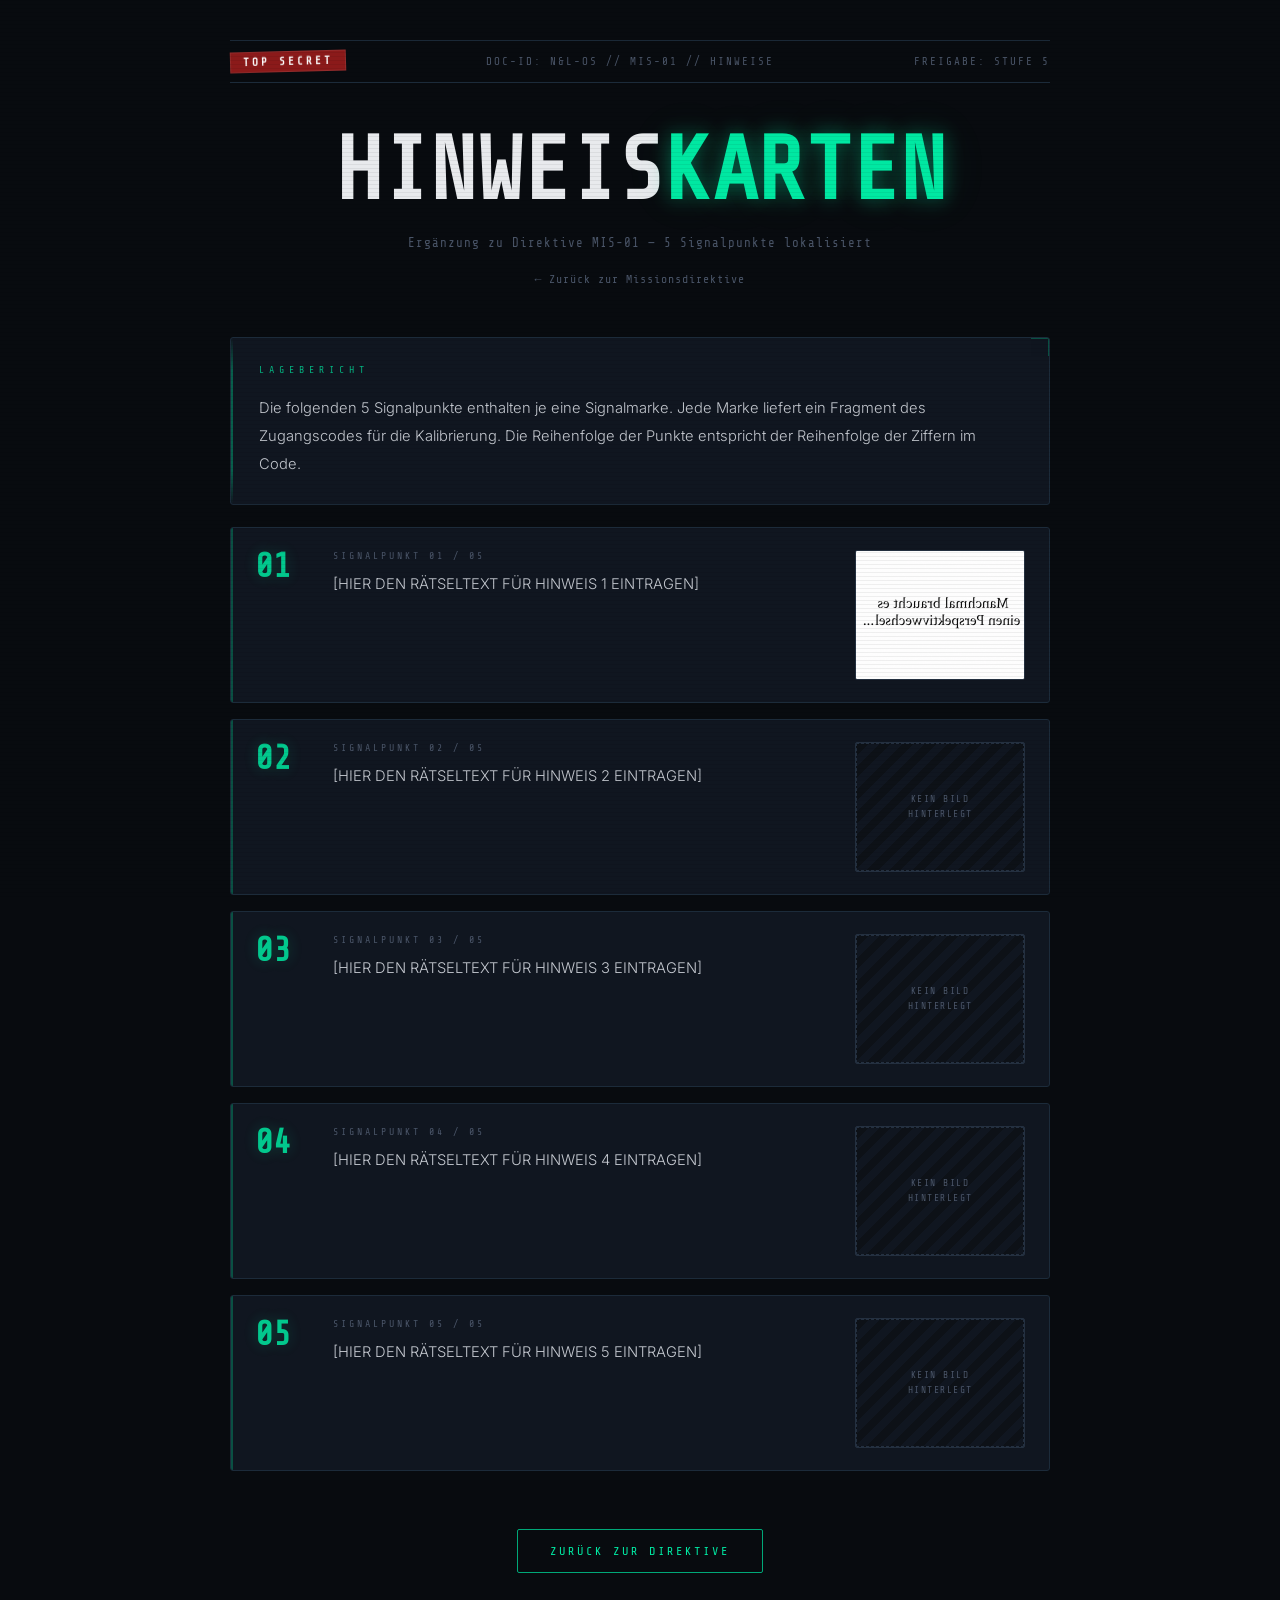
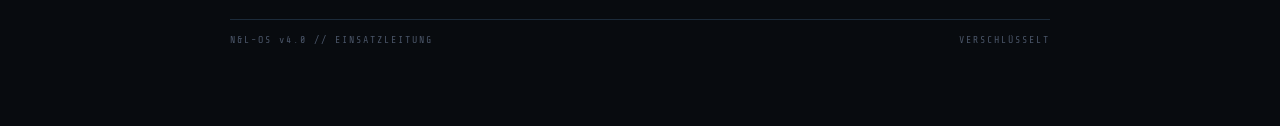
==== hinweise/index.html @ d0b7141b "change image 1 to png" ====
<!DOCTYPE html>
<html lang="de">
<head>
    <meta charset="UTF-8">
    <meta name="viewport" content="width=device-width, initial-scale=1.0">

    <!-- TODO: Seitentitel nach Belieben ändern -->
    <title>CLASSIFIED // MIS-01 // HINWEISE</title>

    <link rel="preconnect" href="https://fonts.googleapis.com">
    <link rel="preconnect" href="https://fonts.gstatic.com" crossorigin>
    <link href="https://fonts.googleapis.com/css2?family=Share+Tech+Mono&family=Inter:wght@300;400;500&display=swap" rel="stylesheet">

    <link rel="stylesheet" href="../style.css">
</head>
<body>

<div class="scanlines"></div>

<header>
    <div class="header-bar">
        <span class="stamp">TOP SECRET</span>
        <span class="doc-id">DOC-ID: N&L-OS // MIS-01 // HINWEISE</span>
        <span class="clearance">FREIGABE: STUFE 5</span>
    </div>

    <h1>HINWEIS<span class="glow">KARTEN</span></h1>

    <p class="subtitle">
        Ergänzung zu Direktive MIS-01 — 5 Signalpunkte lokalisiert
    </p>

    <a class="back-link" href="../">&larr; Zurück zur Missionsdirektive</a>
</header>

<main>

    <!-- ── LAGEBERICHT ────────────────────────────────────── -->
    <section class="card">
        <div class="card-label">LAGEBERICHT</div>
        <p>
            Die folgenden 5 Signalpunkte enthalten je eine Signalmarke.
            Jede Marke liefert ein Fragment des Zugangscodes für die
            Kalibrierung. Die Reihenfolge der Punkte entspricht der
            Reihenfolge der Ziffern im Code.
        </p>
    </section>

    <!-- ── HINWEISLISTE ───────────────────────────────────── -->
    <section class="hint-list">

        <!-- ═══ HINWEIS 01 ═══ -->
        <!-- TODO: Rätseltext eintragen. Bild optional (siehe Kommentar unten). -->
        <div class="hint-entry">
            <div class="hint-index">01</div>

            <div class="hint-content">
                <div class="hint-label">SIGNALPUNKT 01 / 05</div>
                <p class="hint-text">
                    [HIER DEN RÄTSELTEXT FÜR HINWEIS 1 EINTRAGEN]
                </p>
            </div>

            <div class="hint-image">
                <!-- OPTION A: Eigenes Bild verwenden — Kommentar entfernen und Pfad anpassen -->
                <img src="images/hinweis-01.png" alt="Hinweisbild 1">

                <!-- OPTION B: Kein Bild — einfach so lassen -->
                <!--
                <div class="image-placeholder">
                    <span>KEIN BILD<br>HINTERLEGT</span>
                </div>
                -->
            </div>
        </div>

        <!-- ═══ HINWEIS 02 ═══ -->
        <div class="hint-entry">
            <div class="hint-index">02</div>

            <div class="hint-content">
                <div class="hint-label">SIGNALPUNKT 02 / 05</div>
                <p class="hint-text">
                    [HIER DEN RÄTSELTEXT FÜR HINWEIS 2 EINTRAGEN]
                </p>
            </div>

            <div class="hint-image">
                <!-- <img src="images/hinweis-02.jpg" alt="Hinweisbild 2"> -->
                <div class="image-placeholder">
                    <span>KEIN BILD<br>HINTERLEGT</span>
                </div>
            </div>
        </div>

        <!-- ═══ HINWEIS 03 ═══ -->
        <div class="hint-entry">
            <div class="hint-index">03</div>

            <div class="hint-content">
                <div class="hint-label">SIGNALPUNKT 03 / 05</div>
                <p class="hint-text">
                    [HIER DEN RÄTSELTEXT FÜR HINWEIS 3 EINTRAGEN]
                </p>
            </div>

            <div class="hint-image">
                <!-- <img src="images/hinweis-03.jpg" alt="Hinweisbild 3"> -->
                <div class="image-placeholder">
                    <span>KEIN BILD<br>HINTERLEGT</span>
                </div>
            </div>
        </div>

        <!-- ═══ HINWEIS 04 ═══ -->
        <div class="hint-entry">
            <div class="hint-index">04</div>

            <div class="hint-content">
                <div class="hint-label">SIGNALPUNKT 04 / 05</div>
                <p class="hint-text">
                    [HIER DEN RÄTSELTEXT FÜR HINWEIS 4 EINTRAGEN]
                </p>
            </div>

            <div class="hint-image">
                <!-- <img src="images/hinweis-04.jpg" alt="Hinweisbild 4"> -->
                <div class="image-placeholder">
                    <span>KEIN BILD<br>HINTERLEGT</span>
                </div>
            </div>
        </div>

        <!-- ═══ HINWEIS 05 ═══ -->
        <div class="hint-entry">
            <div class="hint-index">05</div>

            <div class="hint-content">
                <div class="hint-label">SIGNALPUNKT 05 / 05</div>
                <p class="hint-text">
                    [HIER DEN RÄTSELTEXT FÜR HINWEIS 5 EINTRAGEN]
                </p>
            </div>

            <div class="hint-image">
                <!-- <img src="images/hinweis-05.jpg" alt="Hinweisbild 5"> -->
                <div class="image-placeholder">
                    <span>KEIN BILD<br>HINTERLEGT</span>
                </div>
            </div>
        </div>

    </section>

    <div class="back-container">
        <a href="../" class="back-btn">ZURÜCK ZUR DIREKTIVE</a>
    </div>

</main>

<footer>
    <div class="footer-inner">
        <span>N&L-OS v4.0 // EINSATZLEITUNG</span>
        <span>VERSCHLÜSSELT</span>
    </div>
</footer>

</body>
</html>
---- style.css ----
/* ============================================================
   FARBPALETTE & DESIGN-VARIABLEN
   TODO: Hier kannst du Farben anpassen:
   --signal = Akzentfarbe (aktuell: Cyan-Grün)
   --void   = Hintergrundfarbe (aktuell: Fast-Schwarz)
   ============================================================ */
:root {
    --void:         #080B0F;
    --deep:         #0D1117;
    --panel:        #101620;
    --border:       #1C2B3A;
    --wire:         #243040;
    --signal:       #00E8A2;
    --signal-dim:   #00A878;
    --signal-glow:  rgba(0, 232, 162, 0.12);
    --paper:        #C5C9D0;
    --paper-bright: #E8EAED;
    --muted:        #4A5568;
    --danger:       #FF3B30;
    --danger-glow:  rgba(255, 59, 48, 0.12);
    --warn:         #C9A000;
    --stamp-red:    #8B1A1A;
}

/* ── Reset ───────────────────────────────────────────────── */
*, *::before, *::after {
    margin: 0;
    padding: 0;
    box-sizing: border-box;
}

/* ── Basis ───────────────────────────────────────────────── */
body {
    background: var(--void);
    color: var(--paper);
    font-family: 'Inter', sans-serif;
    font-weight: 300;
    min-height: 100vh;
    padding: 40px 20px 80px;
    overflow-x: hidden;
}

/* ── Scanlines-Overlay ───────────────────────────────────── */
/* Subtile horizontale Linien für den Bildschirm-Effekt */
.scanlines {
    position: fixed;
    inset: 0;
    pointer-events: none;
    z-index: 9999;
    background: repeating-linear-gradient(
        0deg,
        transparent,
        transparent 3px,
        rgba(0, 0, 0, 0.06) 3px,
        rgba(0, 0, 0, 0.06) 4px
    );
}

/* ── Header ──────────────────────────────────────────────── */
header {
    max-width: 820px;
    margin: 0 auto 50px;
    text-align: center;
    animation: fadeUp 0.9s ease forwards;
}

.header-bar {
    display: flex;
    justify-content: space-between;
    align-items: center;
    border-top: 1px solid var(--border);
    border-bottom: 1px solid var(--border);
    padding: 10px 0;
    margin-bottom: 42px;
    font-family: 'Share Tech Mono', monospace;
    font-size: 0.68rem;
    color: var(--muted);
    letter-spacing: 2px;
    flex-wrap: wrap;
    gap: 8px;
}

/* Roter "TOP SECRET"-Stempel */
.stamp {
    background: var(--stamp-red);
    color: #fff;
    padding: 3px 12px;
    font-family: 'Share Tech Mono', monospace;
    font-size: 0.68rem;
    font-weight: bold;
    letter-spacing: 3px;
    display: inline-block;
    transform: rotate(-1.5deg);
    border: 1px solid rgba(255, 255, 255, 0.08);
}

.doc-id  { color: var(--muted); }
.clearance { color: var(--muted); }

/* Großer Titel */
h1 {
    font-family: 'Share Tech Mono', monospace;
    font-size: clamp(2.6rem, 8vw, 5.5rem);
    line-height: 1.05;
    letter-spacing: -1px;
    color: var(--paper-bright);
}

h1 .glow {
    color: var(--signal);
    text-shadow:
        0 0 20px rgba(0, 232, 162, 0.4),
        0 0 50px rgba(0, 232, 162, 0.1);
}

.subtitle {
    margin-top: 16px;
    color: var(--muted);
    font-family: 'Share Tech Mono', monospace;
    font-size: 0.78rem;
    letter-spacing: 1px;
    line-height: 1.7;
}

/* ── Karten ──────────────────────────────────────────────── */
main {
    max-width: 820px;
    margin: 0 auto;
    display: flex;
    flex-direction: column;
    gap: 18px;
}

.card {
    background: var(--panel);
    border: 1px solid var(--border);
    border-radius: 3px;
    padding: 26px 28px;
    position: relative;
    overflow: hidden;
    animation: fadeUp 0.9s ease forwards;
}

/* Linker Akzentstreifen */
.card::before {
    content: '';
    position: absolute;
    top: 0; left: 0;
    width: 2px;
    height: 100%;
    background: linear-gradient(
        180deg,
        transparent,
        var(--signal-dim) 20%,
        var(--signal-dim) 80%,
        transparent
    );
    opacity: 0.5;
}

/* Subtile Ecke oben-rechts */
.card::after {
    content: '';
    position: absolute;
    top: 0; right: 0;
    width: 18px;
    height: 18px;
    border-top: 1px solid var(--signal-dim);
    border-right: 1px solid var(--signal-dim);
    opacity: 0.4;
}

/* Karten-Beschriftung (Kategorie oben) */
.card-label {
    font-family: 'Share Tech Mono', monospace;
    font-size: 0.62rem;
    letter-spacing: 5px;
    color: var(--signal);
    opacity: 0.75;
    margin-bottom: 20px;
}

/* ── Agentenstatus-Reihen ────────────────────────────────── */
.agent-row {
    display: flex;
    justify-content: space-between;
    align-items: center;
    padding: 10px 0;
    border-bottom: 1px solid var(--border);
    font-family: 'Share Tech Mono', monospace;
    font-size: 0.82rem;
}

.agent-row.last { border-bottom: none; }

.col-label {
    color: var(--muted);
    font-size: 0.72rem;
    letter-spacing: 1px;
}

.col-value { color: var(--paper); }

.glow {
    color: var(--signal);
    text-shadow: 0 0 12px rgba(0, 232, 162, 0.35);
}

/* Blinkender Aktiv-Status */
.blink {
    color: var(--signal);
    animation: blink 1.4s step-end infinite;
}

/* Fortschrittsbalken */
.progress-block  { margin-top: 20px; }

.progress-labels {
    display: flex;
    justify-content: space-between;
    font-family: 'Share Tech Mono', monospace;
    font-size: 0.68rem;
    color: var(--muted);
    letter-spacing: 1px;
    margin-bottom: 8px;
}

.bar {
    height: 3px;
    background: var(--wire);
    border-radius: 0;
    overflow: hidden;
}

.fill {
    height: 100%;
    width: 0;
    background: linear-gradient(90deg, var(--signal-dim), var(--signal));
    box-shadow: 0 0 8px rgba(0, 232, 162, 0.3);
    animation: fillBar 2.2s ease forwards;
}

/* ── Missionsdirektive ───────────────────────────────────── */
.card p {
    line-height: 1.9;
    margin-bottom: 14px;
    color: var(--paper);
    font-size: 0.92rem;
    font-weight: 300;
}

.card p:last-of-type { margin-bottom: 0; }

/* Inline-Kategorie-Label innerhalb des Textes */
.inline-label {
    font-family: 'Share Tech Mono', monospace;
    font-size: 0.72rem;
    color: var(--signal);
    letter-spacing: 2px;
    opacity: 0.85;
}

/* Warn-/Hinweis-Box */
.warn-box {
    margin-top: 22px;
    padding: 14px 18px;
    border: 1px solid rgba(201, 160, 0, 0.22);
    background: rgba(201, 160, 0, 0.04);
    font-family: 'Share Tech Mono', monospace;
    font-size: 0.76rem;
    color: rgba(201, 160, 0, 0.72);
    border-radius: 2px;
    letter-spacing: 0.4px;
    line-height: 1.7;
}

.warn-icon { margin-right: 10px; }

/* ── Zensur-Balken ("REDACT") ────────────────────────────── */
/* Text ist gleiche Farbe wie Hintergrund → unsichtbar unter schwarzem Balken */
.redact {
    background: var(--paper);
    color: var(--panel);
    border-radius: 1px;
    letter-spacing: 2px;
    padding: 0 2px;
    user-select: none;
    cursor: not-allowed;
}

/* ── Terminal ────────────────────────────────────────────── */
#terminal {
    font-family: 'Share Tech Mono', monospace;
    font-size: 0.83rem;
    min-height: 130px;
    line-height: 2;
    color: var(--signal);
}

#terminal .dim { color: var(--signal-dim); }

/* ── Zugangscode-Eingabe ─────────────────────────────────── */
.code-card { border-color: var(--wire); }

.code-hint {
    font-family: 'Share Tech Mono', monospace;
    font-size: 0.75rem;
    color: var(--muted);
    line-height: 1.7;
    margin-bottom: 22px;
    letter-spacing: 0.4px;
}

.input-group {
    display: flex;
    gap: 12px;
    flex-wrap: wrap;
}

#codeInput {
    flex: 1;
    min-width: 200px;
    background: var(--deep);
    border: 1px solid var(--wire);
    border-radius: 2px;
    padding: 14px 20px;
    color: var(--signal);
    font-family: 'Share Tech Mono', monospace;
    font-size: 1.1rem;
    letter-spacing: 8px;
    outline: none;
    transition: border-color 0.25s, box-shadow 0.25s;
    caret-color: var(--signal);
}

#codeInput:focus {
    border-color: var(--signal-dim);
    box-shadow:
        0 0 0 1px var(--signal-dim),
        0 0 18px var(--signal-glow);
}

#codeInput::placeholder {
    color: var(--muted);
    letter-spacing: 6px;
    font-size: 0.9rem;
}

/* Eingabe bei Fehler rot umrahmen */
#codeInput.input-error {
    border-color: var(--danger);
    box-shadow: 0 0 0 1px var(--danger), 0 0 14px var(--danger-glow);
}

#submitBtn {
    background: transparent;
    border: 1px solid var(--signal-dim);
    color: var(--signal);
    font-family: 'Share Tech Mono', monospace;
    font-size: 0.75rem;
    letter-spacing: 3px;
    padding: 14px 26px;
    border-radius: 2px;
    cursor: pointer;
    transition: background 0.2s, box-shadow 0.2s;
    white-space: nowrap;
}

#submitBtn:hover {
    background: var(--signal-glow);
    box-shadow: 0 0 14px var(--signal-glow);
}

#submitBtn:disabled {
    opacity: 0.4;
    cursor: not-allowed;
}

/* Feedback-Nachricht unter dem Eingabefeld */
.feedback {
    margin-top: 14px;
    font-family: 'Share Tech Mono', monospace;
    font-size: 0.78rem;
    min-height: 22px;
    letter-spacing: 1px;
}

.feedback.error   { color: var(--danger); animation: shake 0.4s ease; }
.feedback.success { color: var(--signal); }

/* ── Footer ──────────────────────────────────────────────── */
footer {
    max-width: 820px;
    margin: 36px auto 0;
    border-top: 1px solid var(--border);
    padding-top: 14px;
}

.footer-inner {
    display: flex;
    justify-content: space-between;
    font-family: 'Share Tech Mono', monospace;
    font-size: 0.62rem;
    color: var(--muted);
    letter-spacing: 2px;
    flex-wrap: wrap;
    gap: 8px;
}

/* ── Animationen ─────────────────────────────────────────── */
@keyframes fillBar {
    from  { width: 0; }
    to    { width: var(--target); }
}

@keyframes blink {
    0%, 100% { opacity: 1; }
    50%       { opacity: 0.1; }
}

@keyframes shake {
    0%, 100% { transform: translateX(0); }
    20%       { transform: translateX(-7px); }
    40%       { transform: translateX(7px); }
    60%       { transform: translateX(-4px); }
    80%       { transform: translateX(4px); }
}

@keyframes fadeUp {
    from { opacity: 0; transform: translateY(14px); }
    to   { opacity: 1; transform: translateY(0); }
}

/* ============================================================
   HINWEISKARTEN-SEITE (hinweise.html)
   ============================================================ */

/* Zurück-Link im Header */
.back-link {
    display: inline-block;
    margin-top: 18px;
    font-family: 'Share Tech Mono', monospace;
    font-size: 0.72rem;
    letter-spacing: 1px;
    color: var(--muted);
    text-decoration: none;
    border-bottom: 1px solid transparent;
    transition: color 0.2s, border-color 0.2s;
}

.back-link:hover {
    color: var(--signal);
    border-color: var(--signal-dim);
}

/* Liste der Hinweis-Einträge */
.hint-list {
    display: flex;
    flex-direction: column;
    gap: 16px;
    margin-top: 4px;
}

/* Einzelner Hinweis-Eintrag: Index | Text | Bild — wie eine Tabellenzeile */
.hint-entry {
    background: var(--panel);
    border: 1px solid var(--border);
    border-radius: 3px;
    padding: 22px 24px;
    display: grid;
    grid-template-columns: 56px 1fr 170px;
    gap: 22px;
    align-items: start;
    position: relative;
    overflow: hidden;
    animation: fadeUp 0.9s ease forwards;
}

.hint-entry::before {
    content: '';
    position: absolute;
    top: 0; left: 0;
    width: 2px;
    height: 100%;
    background: var(--signal-dim);
    opacity: 0.4;
}

/* Große Indexnummer links */
.hint-index {
    font-family: 'Share Tech Mono', monospace;
    font-size: 2.1rem;
    font-weight: 700;
    color: var(--signal);
    opacity: 0.85;
    line-height: 1;
    text-shadow: 0 0 16px rgba(0, 232, 162, 0.25);
}

.hint-content { min-width: 0; }

.hint-label {
    font-family: 'Share Tech Mono', monospace;
    font-size: 0.62rem;
    letter-spacing: 3px;
    color: var(--muted);
    margin-bottom: 10px;
}

.hint-text {
    font-size: 0.92rem;
    line-height: 1.85;
    color: var(--paper);
    font-weight: 300;
}

/* Bild-Slot rechts */
.hint-image {
    width: 170px;
    height: 130px;
    border-radius: 2px;
    overflow: hidden;
    border: 1px solid var(--wire);
}

.hint-image img {
    width: 100%;
    height: 100%;
    object-fit: cover;
    display: block;
}

/* Platzhalter, solange kein Bild eingefügt wurde */
.image-placeholder {
    width: 100%;
    height: 100%;
    display: flex;
    align-items: center;
    justify-content: center;
    text-align: center;
    background:
        repeating-linear-gradient(
            135deg,
            var(--deep),
            var(--deep) 8px,
            var(--panel) 8px,
            var(--panel) 16px
        );
    border: 1px dashed var(--wire);
    color: var(--muted);
    font-family: 'Share Tech Mono', monospace;
    font-size: 0.6rem;
    letter-spacing: 1.5px;
    line-height: 1.6;
}

/* Zurück-Button unten */
.back-container {
    text-align: center;
    margin: 40px 0 10px;
}

.back-btn {
    display: inline-block;
    background: transparent;
    border: 1px solid var(--signal-dim);
    color: var(--signal);
    font-family: 'Share Tech Mono', monospace;
    font-size: 0.75rem;
    letter-spacing: 3px;
    padding: 14px 32px;
    border-radius: 2px;
    text-decoration: none;
    transition: background 0.2s, box-shadow 0.2s;
}

.back-btn:hover {
    background: var(--signal-glow);
    box-shadow: 0 0 14px var(--signal-glow);
}

/* ── Responsive ──────────────────────────────────────────── */
@media (max-width: 500px) {
    body { padding: 24px 14px 60px; }

    .header-bar {
        flex-direction: column;
        align-items: flex-start;
        gap: 6px;
    }

    .input-group { flex-direction: column; }
    #submitBtn   { width: 100%; text-align: center; }
}

@media (max-width: 640px) {
    .hint-entry {
        grid-template-columns: 40px 1fr;
    }

    .hint-index { font-size: 1.5rem; }

    .hint-image {
        grid-column: 1 / -1;
        width: 100%;
        height: 160px;
    }
}
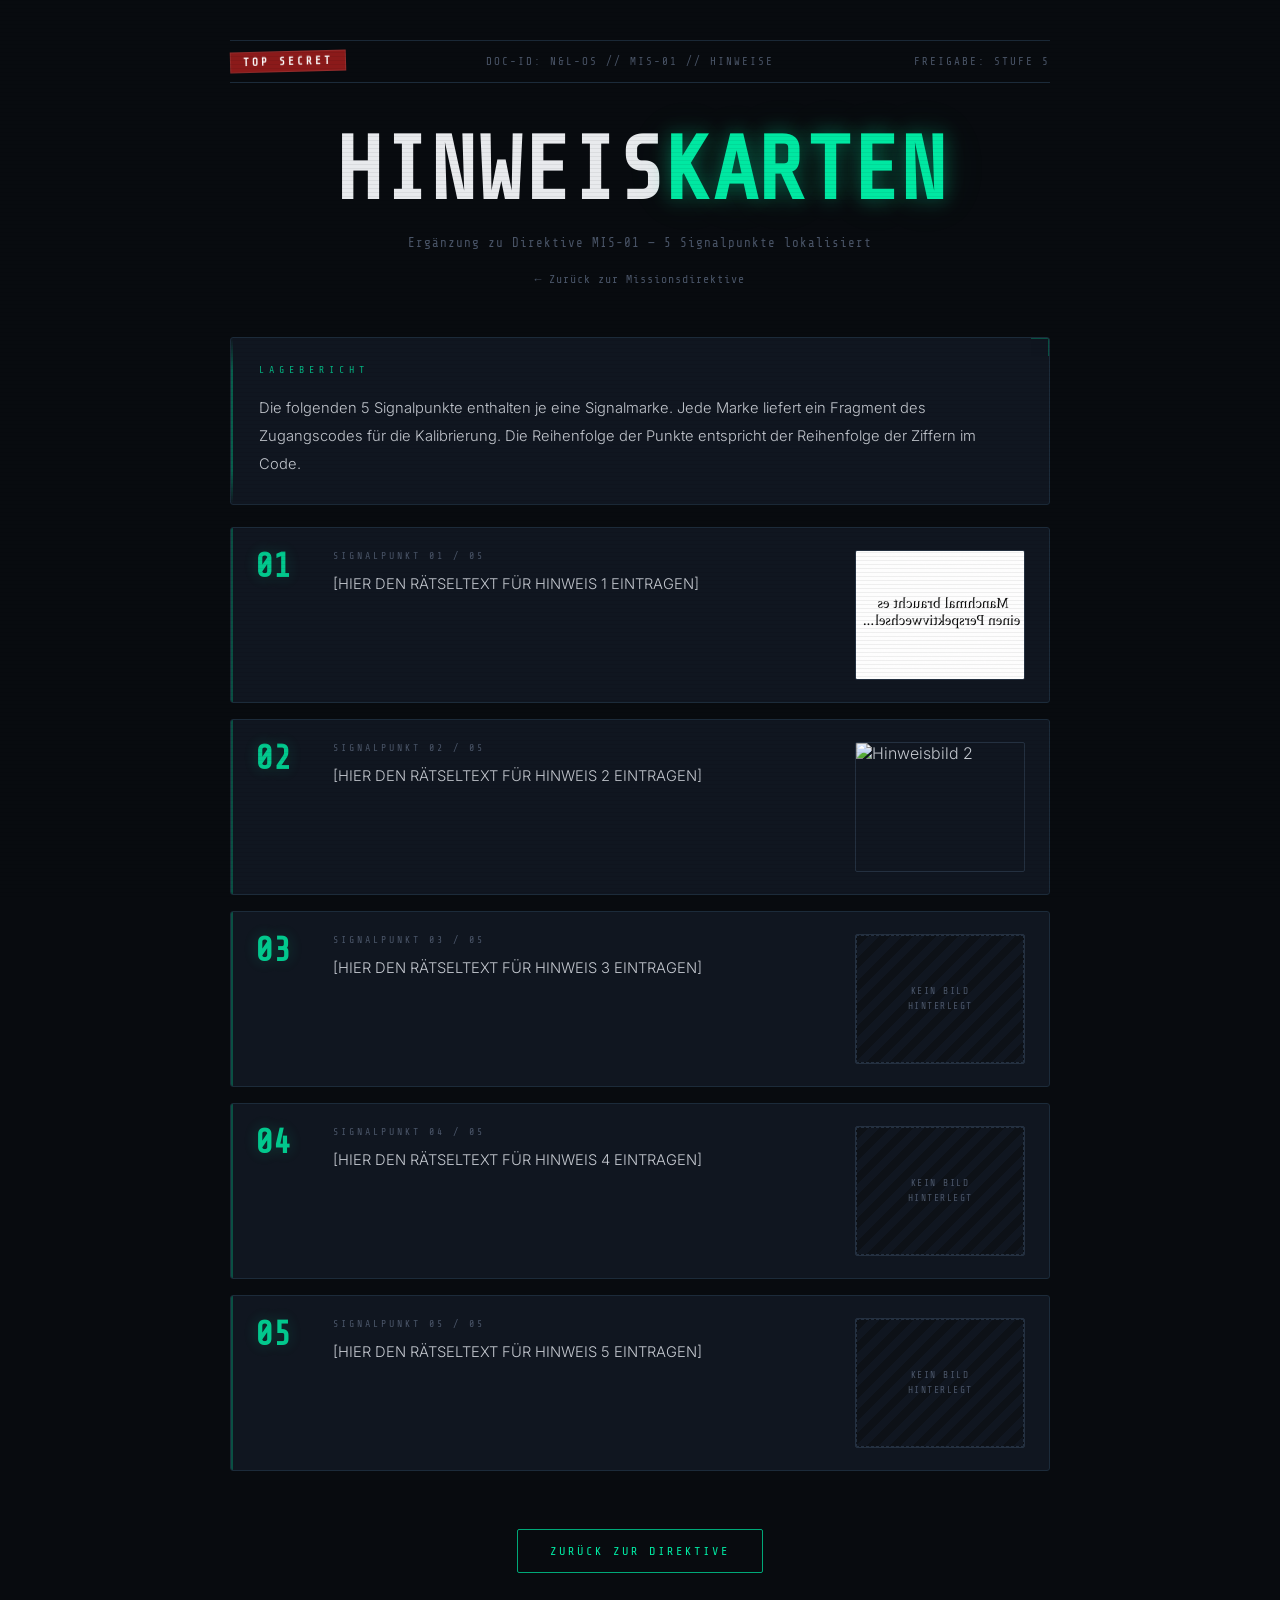
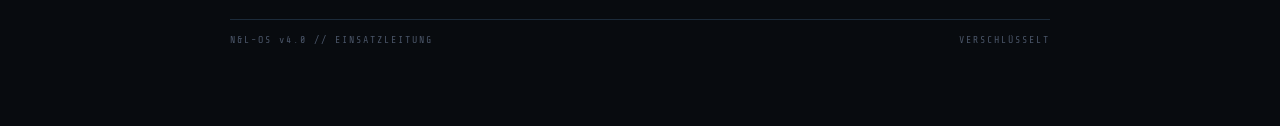
==== commit 012d76e5: "change image 2" ====
--- a/hinweise/index.html
+++ b/hinweise/index.html
@@ -86,10 +86,7 @@
             </div>
 
             <div class="hint-image">
-                <!-- <img src="images/hinweis-02.jpg" alt="Hinweisbild 2"> -->
-                <div class="image-placeholder">
-                    <span>KEIN BILD<br>HINTERLEGT</span>
-                </div>
+                <img src="images/hinweis-02.jpeg" alt="Hinweisbild 2">
             </div>
         </div>
 
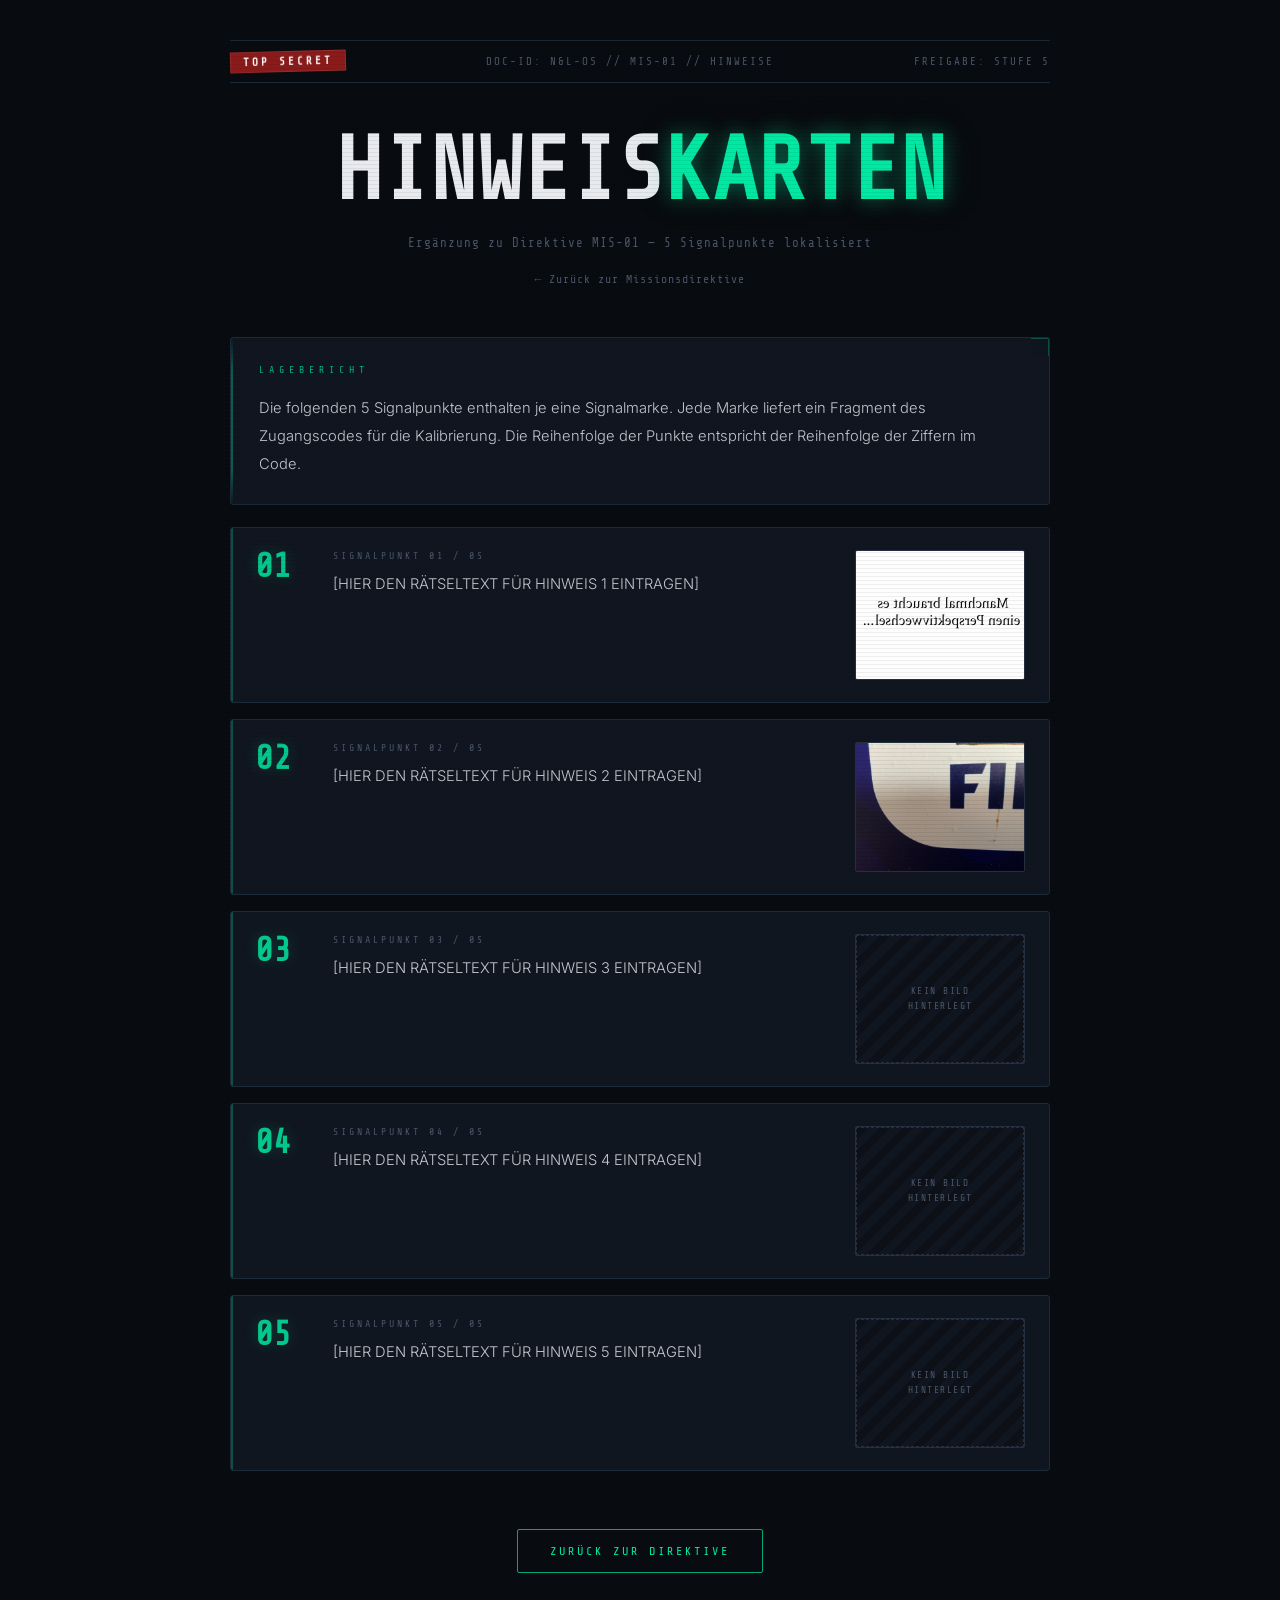
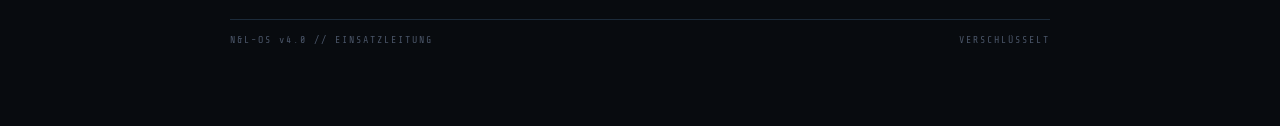
==== commit 9298e1f7: "Update index.html" ====
--- a/hinweise/index.html
+++ b/hinweise/index.html
@@ -86,7 +86,7 @@
             </div>
 
             <div class="hint-image">
-                <img src="images/hinweis-02.jpeg" alt="Hinweisbild 2">
+                <img src="images/IMG_1407.jpeg" alt="Hinweisbild 2">
             </div>
         </div>
 
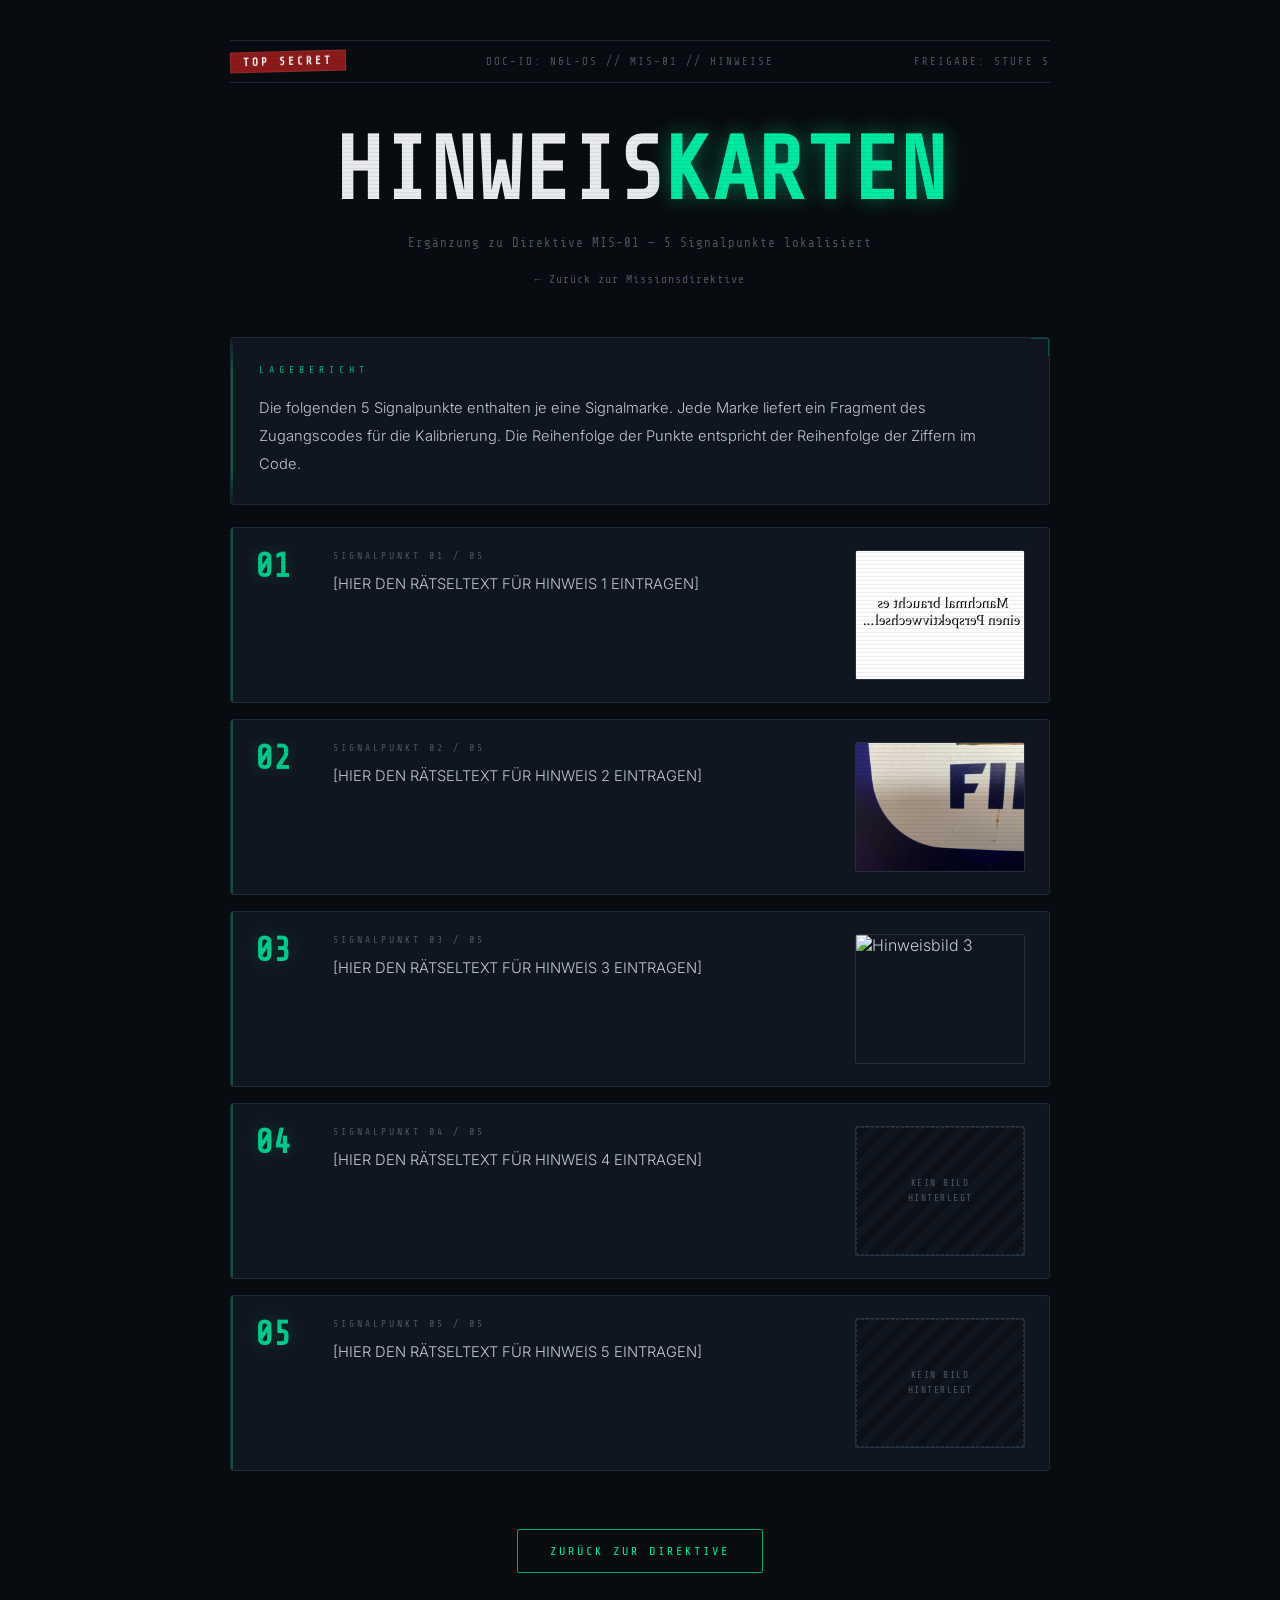
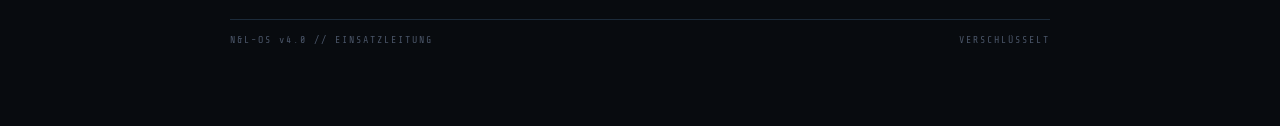
==== commit 3b3335d5: "Update image 3" ====
--- a/hinweise/index.html
+++ b/hinweise/index.html
@@ -102,10 +102,8 @@
             </div>
 
             <div class="hint-image">
-                <!-- <img src="images/hinweis-03.jpg" alt="Hinweisbild 3"> -->
-                <div class="image-placeholder">
-                    <span>KEIN BILD<br>HINTERLEGT</span>
-                </div>
+                <img src="images/hinweis-03.jpg" alt="Hinweisbild 3">
+        
             </div>
         </div>
 
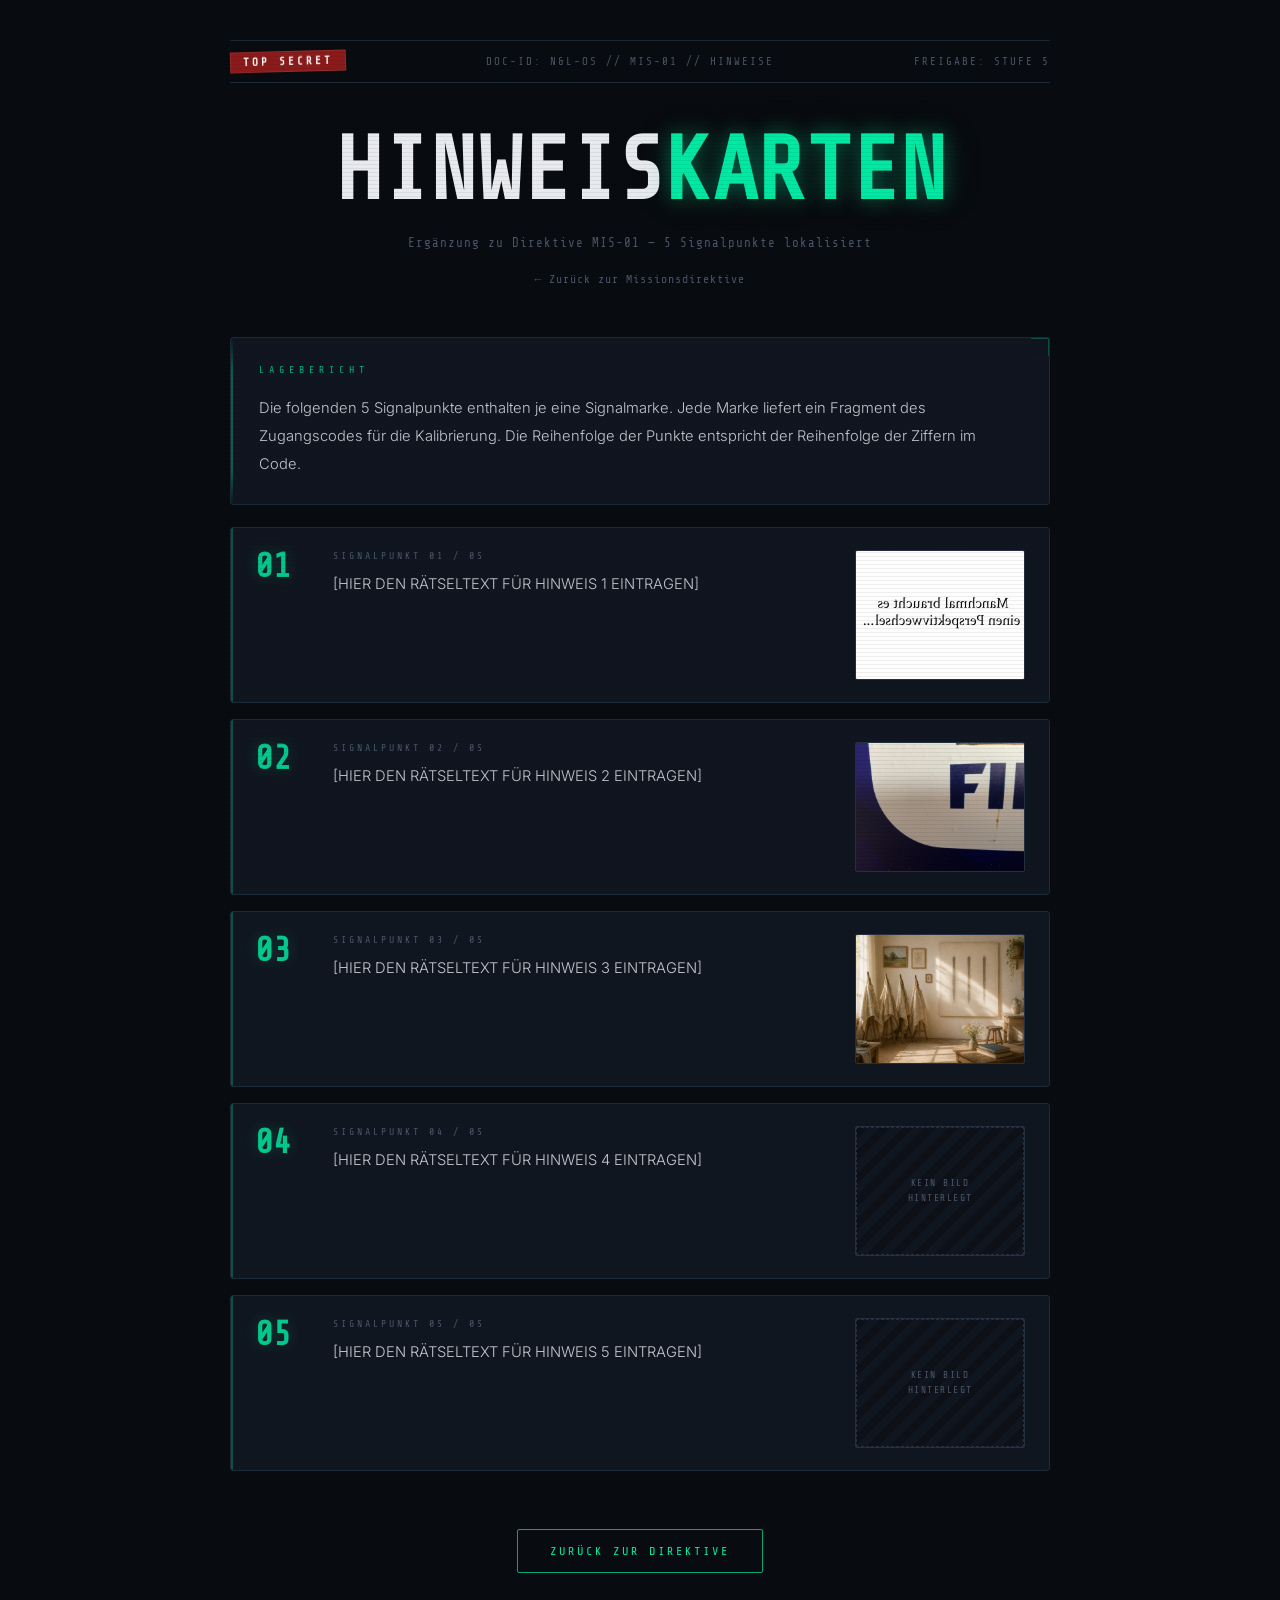
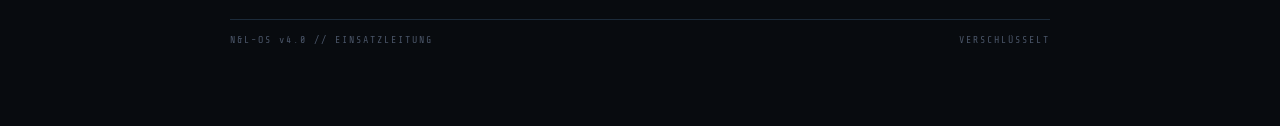
==== commit 3804a6f0: "Update image 3" ====
--- a/hinweise/index.html
+++ b/hinweise/index.html
@@ -102,7 +102,7 @@
             </div>
 
             <div class="hint-image">
-                <img src="images/hinweis-03.jpg" alt="Hinweisbild 3">
+                <img src="images/hinweis-03.png" alt="Hinweisbild 3">
         
             </div>
         </div>
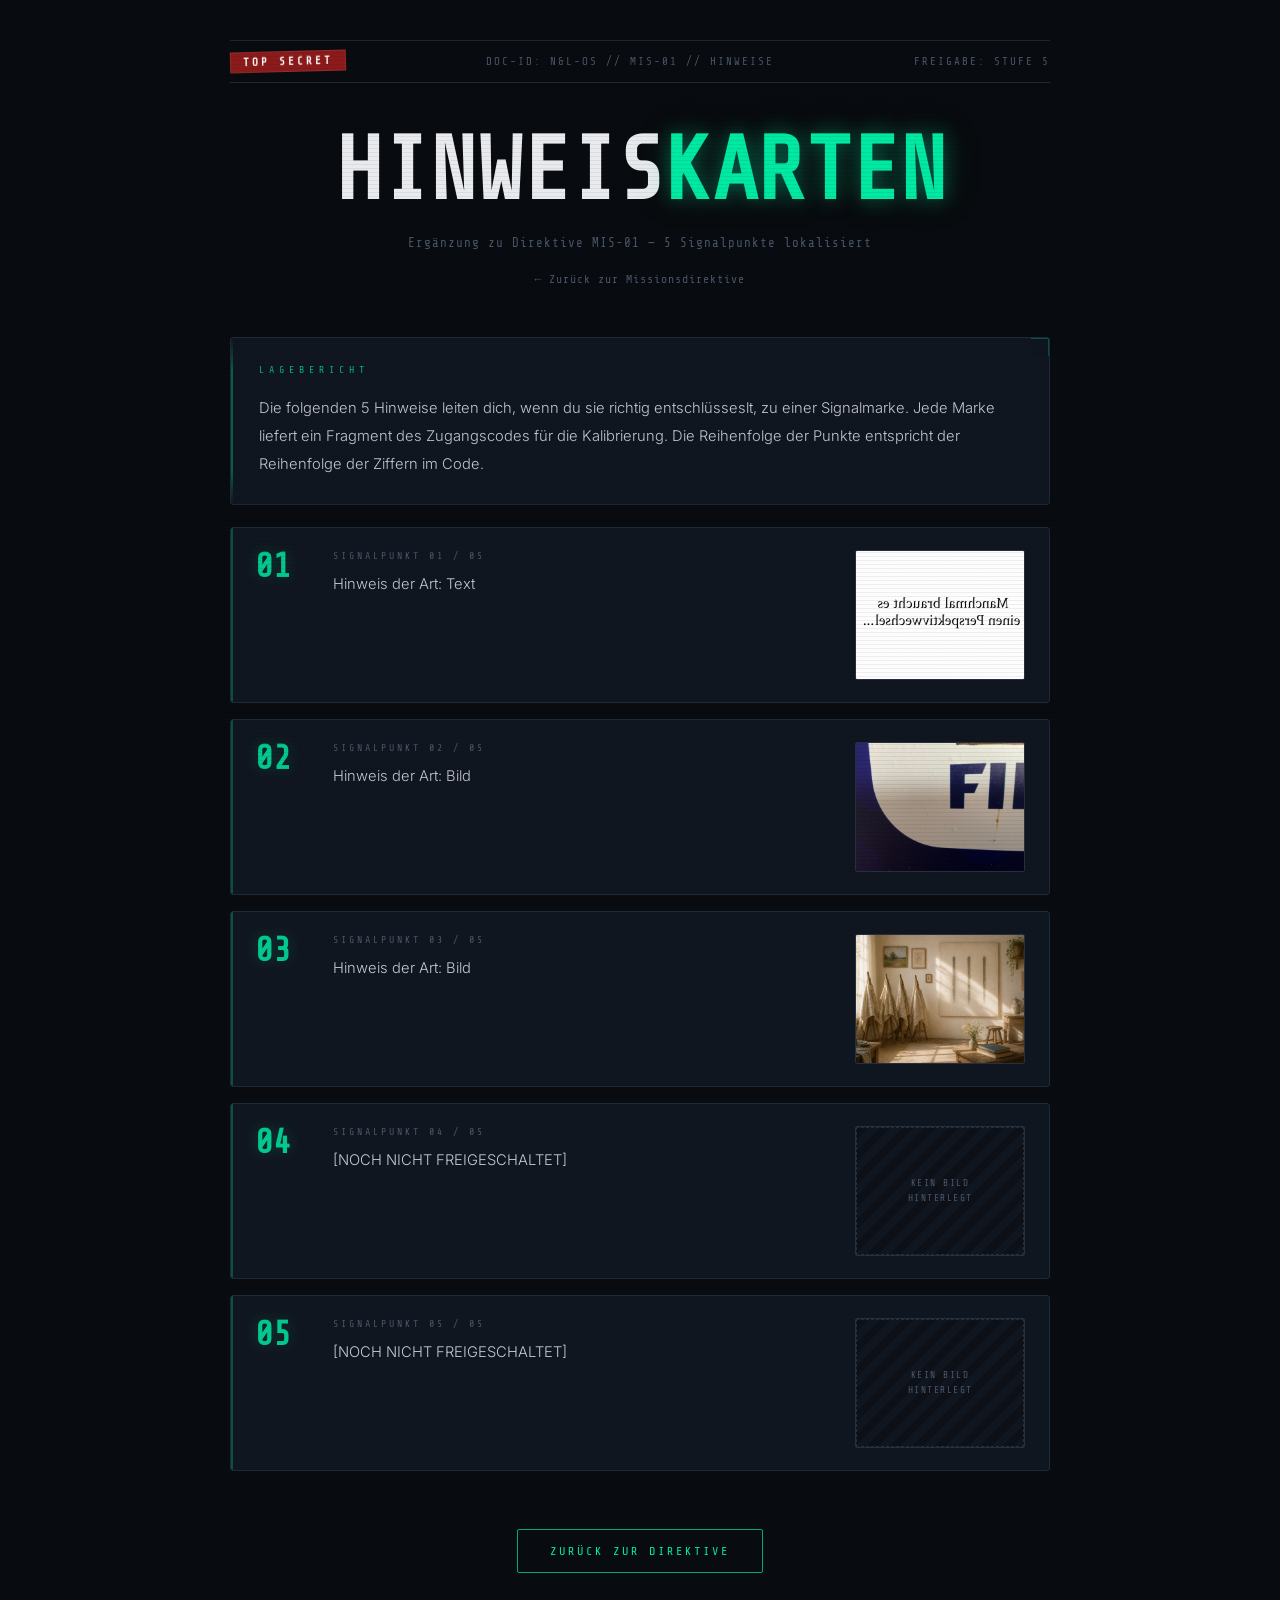
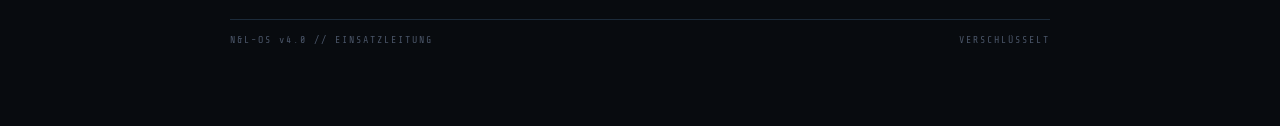
==== commit 793e8c16: "Update, 123 complete" ====
--- a/hinweise/index.html
+++ b/hinweise/index.html
@@ -39,7 +39,8 @@
     <section class="card">
         <div class="card-label">LAGEBERICHT</div>
         <p>
-            Die folgenden 5 Signalpunkte enthalten je eine Signalmarke.
+            Die folgenden 5 Hinweise leiten dich, wenn du sie richtig entschlüsseslt,
+            zu einer Signalmarke.
             Jede Marke liefert ein Fragment des Zugangscodes für die
             Kalibrierung. Die Reihenfolge der Punkte entspricht der
             Reihenfolge der Ziffern im Code.
@@ -57,7 +58,7 @@
             <div class="hint-content">
                 <div class="hint-label">SIGNALPUNKT 01 / 05</div>
                 <p class="hint-text">
-                    [HIER DEN RÄTSELTEXT FÜR HINWEIS 1 EINTRAGEN]
+                    Hinweis der Art: Text
                 </p>
             </div>
 
@@ -81,7 +82,7 @@
             <div class="hint-content">
                 <div class="hint-label">SIGNALPUNKT 02 / 05</div>
                 <p class="hint-text">
-                    [HIER DEN RÄTSELTEXT FÜR HINWEIS 2 EINTRAGEN]
+                    Hinweis der Art: Bild
                 </p>
             </div>
 
@@ -97,13 +98,12 @@
             <div class="hint-content">
                 <div class="hint-label">SIGNALPUNKT 03 / 05</div>
                 <p class="hint-text">
-                    [HIER DEN RÄTSELTEXT FÜR HINWEIS 3 EINTRAGEN]
+                    Hinweis der Art: Bild
                 </p>
             </div>
 
             <div class="hint-image">
                 <img src="images/hinweis-03.png" alt="Hinweisbild 3">
-        
             </div>
         </div>
 
@@ -114,7 +114,7 @@
             <div class="hint-content">
                 <div class="hint-label">SIGNALPUNKT 04 / 05</div>
                 <p class="hint-text">
-                    [HIER DEN RÄTSELTEXT FÜR HINWEIS 4 EINTRAGEN]
+                    [NOCH NICHT FREIGESCHALTET]
                 </p>
             </div>
 
@@ -133,7 +133,7 @@
             <div class="hint-content">
                 <div class="hint-label">SIGNALPUNKT 05 / 05</div>
                 <p class="hint-text">
-                    [HIER DEN RÄTSELTEXT FÜR HINWEIS 5 EINTRAGEN]
+                    [NOCH NICHT FREIGESCHALTET]
                 </p>
             </div>
 
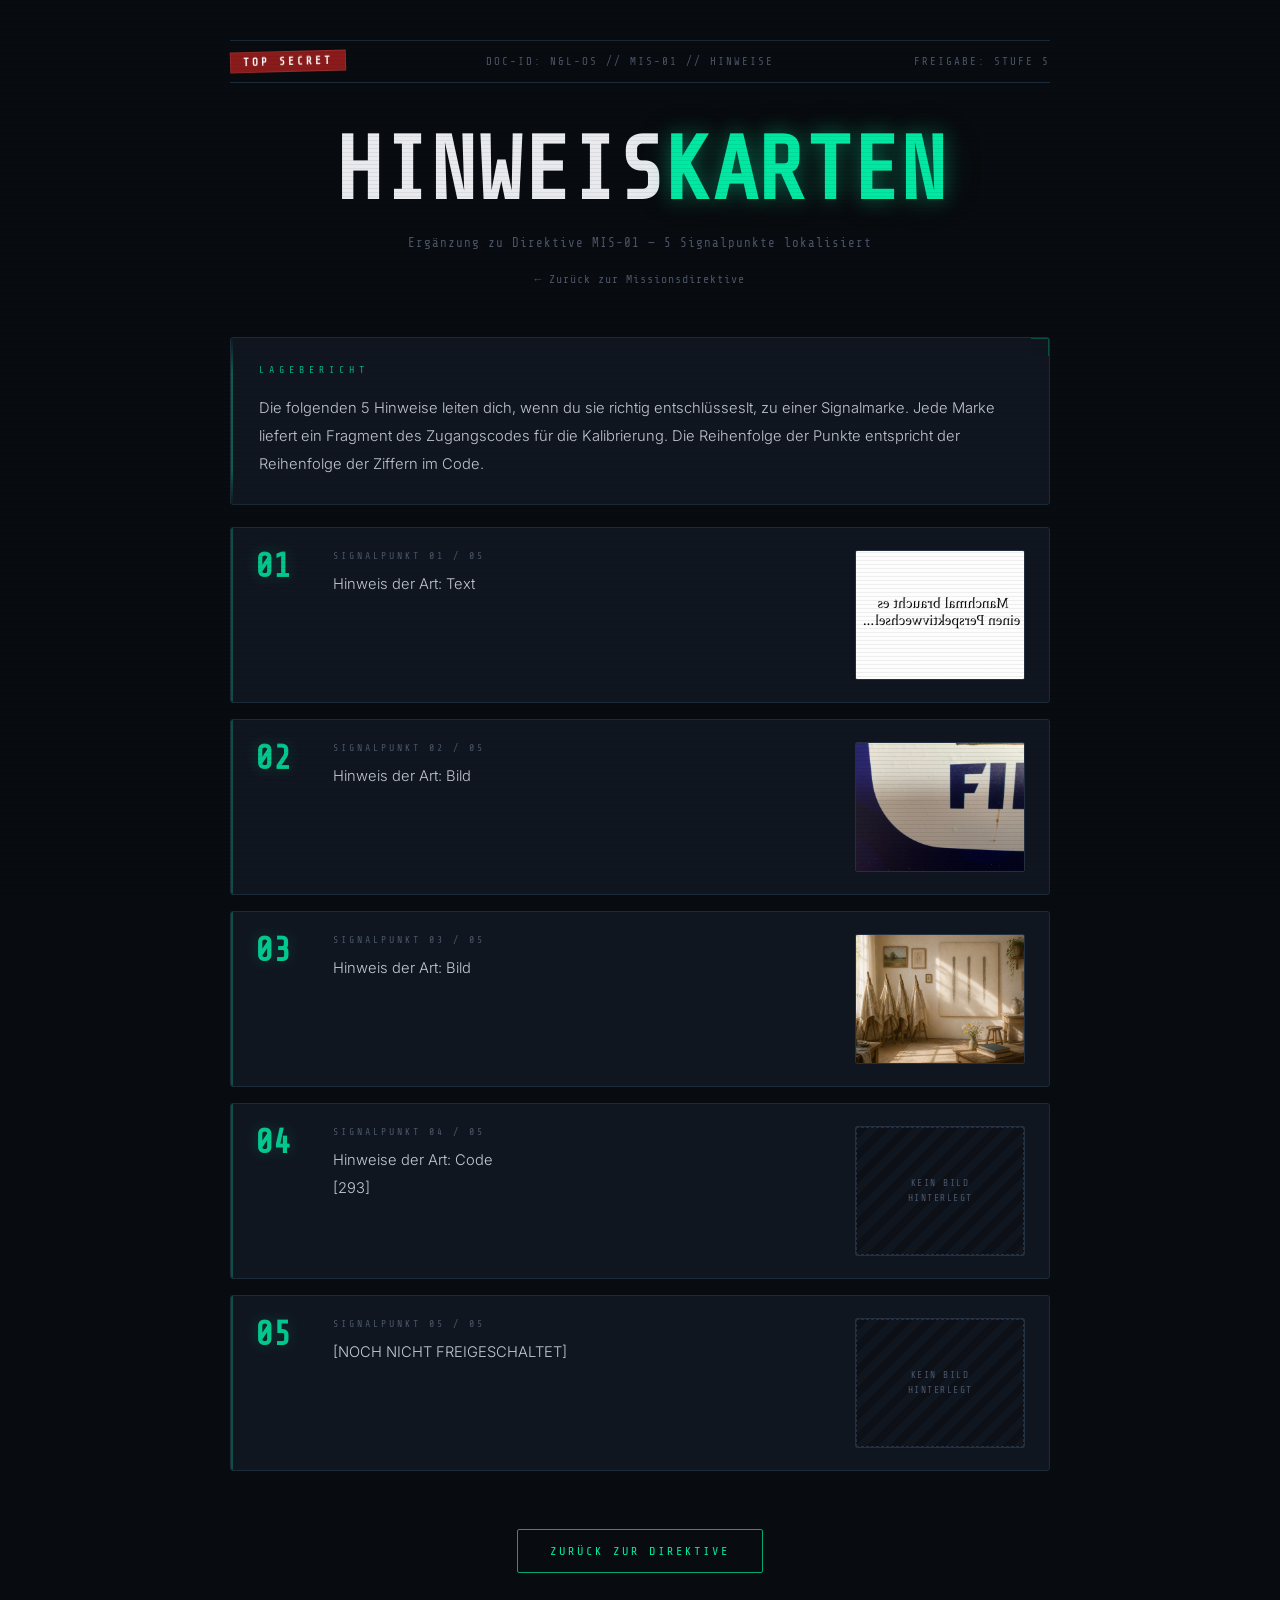
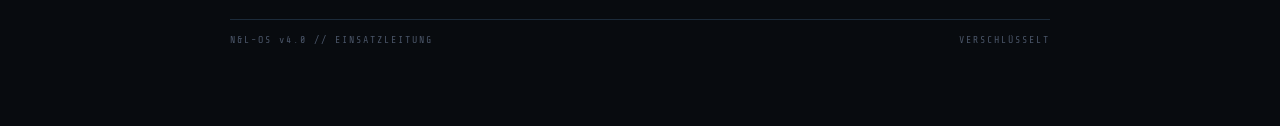
==== commit 5938d731: "Update hint 4" ====
--- a/hinweise/index.html
+++ b/hinweise/index.html
@@ -114,7 +114,9 @@
             <div class="hint-content">
                 <div class="hint-label">SIGNALPUNKT 04 / 05</div>
                 <p class="hint-text">
-                    [NOCH NICHT FREIGESCHALTET]
+                    Hinweise der Art: Code 
+                    <br>
+                    [293]
                 </p>
             </div>
 
